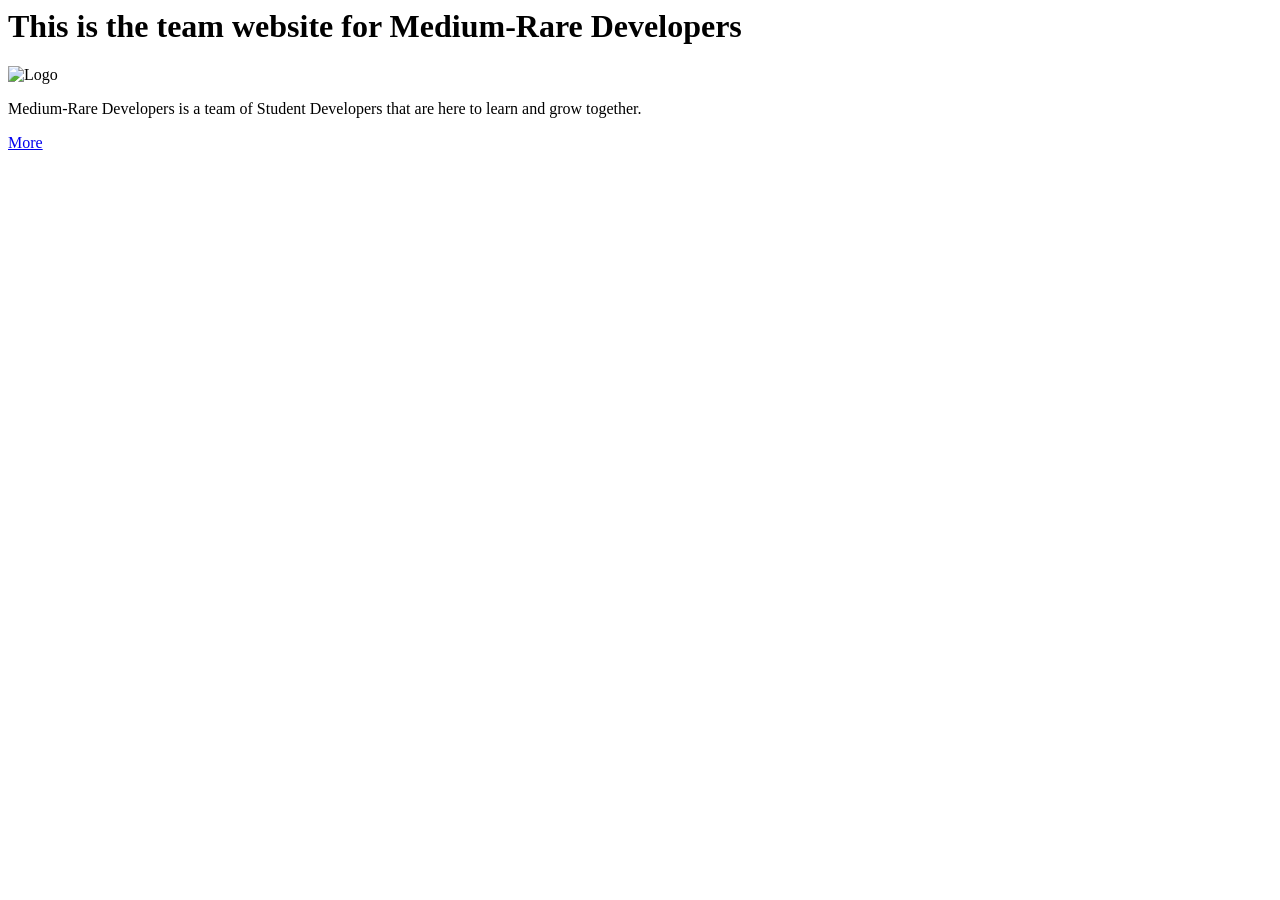
==== docs/index.html @ 7060696d "Change team logo image format from PNG to JPG" ====
<html>
  <head>
    <title>CS 1030 Web Page Project</title>
    <meta name="author" content="Medium-Rare Developers ">
  </head>
  <body>
    <h1>This is the team website for Medium-Rare Developers </h1>
    <img src="teamlogo.jpg" alt="Logo">
    <p>Medium-Rare Developers is a team of Student Developers that are here to learn and grow together.</p>
    <p><a href="secondpage.html">More</a></p>
  </body>
</html>
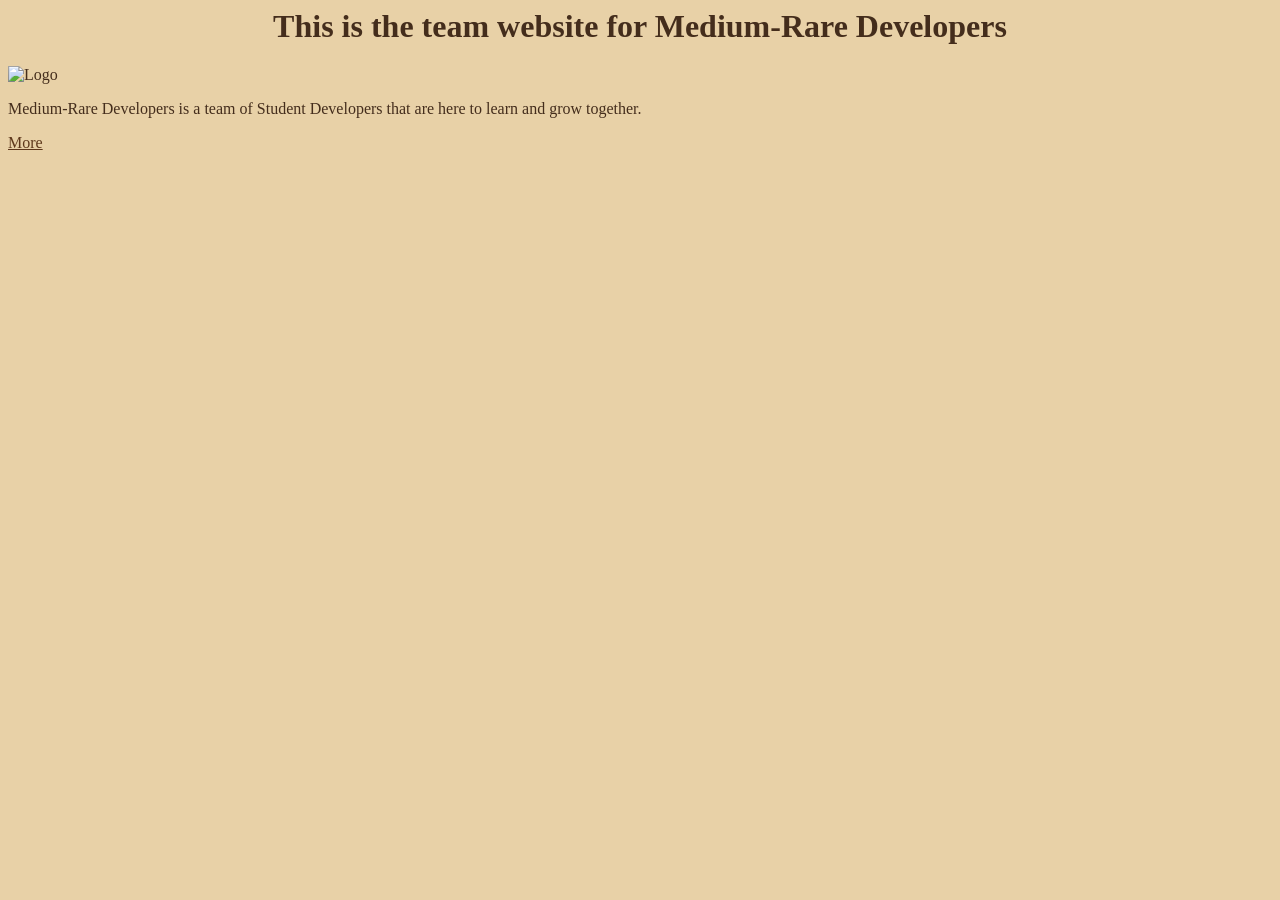
==== commit b8bbfb0c: "Add stylesheet link to index and second pages; create style.css for styling" ====
--- a/docs/index.html
+++ b/docs/index.html
@@ -2,6 +2,7 @@
   <head>
     <title>CS 1030 Web Page Project</title>
     <meta name="author" content="Medium-Rare Developers ">
+    <link rel="stylesheet" href="style.css">
   </head>
   <body>
     <h1>This is the team website for Medium-Rare Developers </h1>
--- a/docs/style.css
+++ b/docs/style.css
@@ -0,0 +1,11 @@
+body {
+    background-color: #E8d1A7;
+    color: #442D1C;
+}
+h1 {
+    text-align: center;
+}
+
+a {
+    color: #5d371b;
+}
